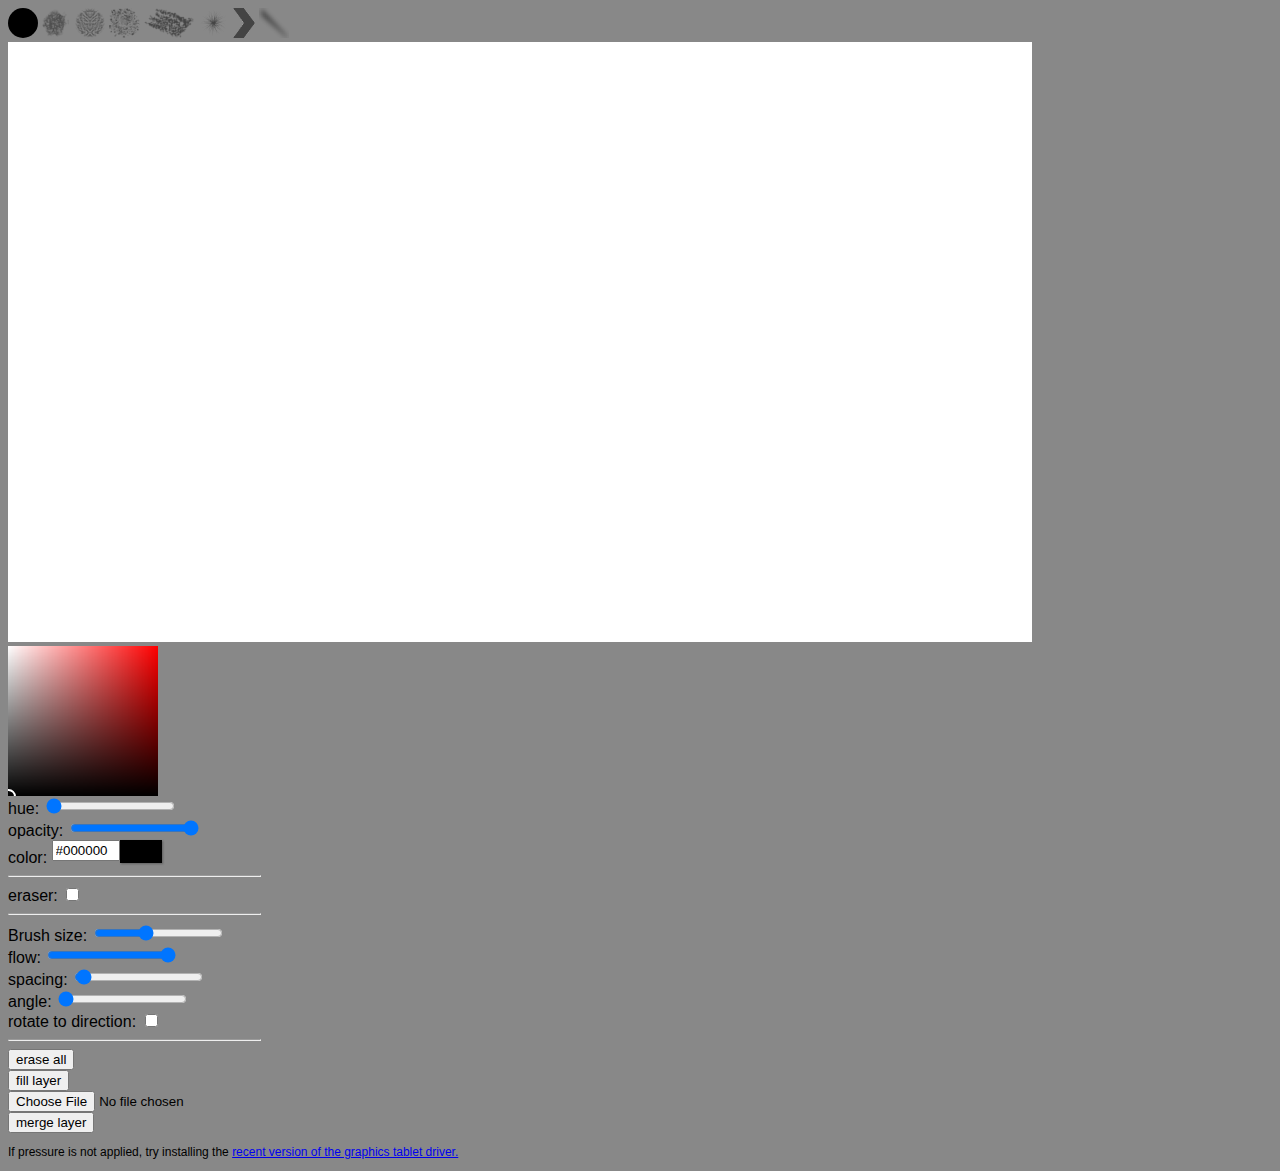
==== sketch/croquispop.html @ 5e68e36e "" ====
<!DOCTYPE html>
<html>
  <head>
  <meta charset="UTF-8">
  <title>Croquispop</title>
  <link rel="stylesheet" type="text/css" href="./croquispop.css">
  <link rel="stylesheet" type="text/css" href="css/component.css">
   
  <script src="./hand.minified-1.3.6.js"></script>
  <script src="./js/jquery-2.1.1.min.js"></script>
  </head>
  <body unselectable="on">
    <object id="tablet-api" type="application/x-wacomtabletplugin"></object>
    <div id="tool-shelf" style="display:none;">
      <span>Stabilizer level: </span>
      <input id="tool-stabilize-level-slider" type="range" min="3" max="20">
      <span>weight: </span>
      <input id="tool-stabilize-weight-slider" type="range" min="20" max="80">
      <br>
      <span class="comment">(Higher stabilizer level makes lines smoother,
        and higher weight makes rendering slower.)</span>
    </div>
    <div id="brush-image-shelf">
      <div class="brush-image on" id="circle-brush"></div>
      <img src="./img/brush/b0.png" class="brush-image"></img>
      <img src="./img/brush/b1.png" class="brush-image"></img>
      <img src="./img/brush/b2.png" class="brush-image"></img>
      <img src="./img/brush/b3.png" class="brush-image"></img>
      <img src="./img/brush/b4.png" class="brush-image"></img>
      <img src="./img/brush/b5.png" class="brush-image"></img>
      <img src="./img/brush/b6.png" class="brush-image"></img>
    </div>

    <div id="canvas-area">      
      
    </div>

    <div id="right-side">
      <div id="color-picker">
        <div id="color-picker-sb">
        </div>        
        <span>hue: </span>
        <input id="color-picker-hue-slider" type="range" min="0" max="360">
        <br>
        <span>opacity: </span>
        <input id="brush-opacity-slider" type="range" min="0" max="100">
        <br>
        <span>color: </span>
        <div id="color-picker-checker-frame">
          <div id="color-picker-checker"></div>
          <input type="text" id="input-hex-color">
         </div> 
      </div>
      <hr>
      <div id="brush-shelf">
        <span>eraser: </span>
        <input id="select-eraser-checkbox" type="checkbox">
        <hr>
        <span>Brush size: </span>
        <input id="brush-size-slider" type="range" min="1" max="100">
        <br>
        <span>flow: </span>
        <input id="brush-flow-slider" type="range" min="0" max="100">
        <br>
        <span>spacing: </span>
        <input id="brush-spacing-slider" type="range" min="0" max="1000">
        <br>
        <span>angle: </span>
        <input id="brush-angle-slider" type="range" min="0" max="360">
        <br>
        <span>rotate to direction: </span>
        <input id="brush-rotate-to-direction-checkbox" type="checkbox">
      </div>
      <hr>
      <button type="button" id="clear-button">erase all</button>
      <br>
      <button type="button" id="fill-button">fill layer</button>
      <br>
      <input type="file" id="upload-button"></input>
      <br>
      <button type="button" id="merge-button">merge layer</button>
    </div>
    <p class="comment">If pressure is not applied, try installing the
      <a href="http://www.wacom.com/support/drivers" target="_blank">
        recent version of the graphics tablet driver.</a></p>
    <!--[if lt IE 11]>
    <script src="./input-range-polyfill/input-range-polyfill.js"></script>
    <![endif]-->

    <script src="./TinyColor/tinycolor.js"></script>
    <script src="./HSBRect/HSBRect.js"></script>
    <script src="./croquis.js/croquis.js"></script>
    <script src="./croquispop.js"></script>
    
    <!--[if lt IE 10]>
    <script>
      // code from: http://stackoverflow.com/a/4448965/1711246
      function makeUnselectable(node) {
        if (node.nodeType == 1) {
          node.setAttribute('unselectable', 'on');
        }
        var child = node.firstChild;
        while (child) {
          makeUnselectable(child);
          child = child.nextSibling;
        }
      }
      makeUnselectable(document.body);
    </script>
    <![endif]-->
  </body>
</html>
---- sketch/croquispop.css ----
body {
  background-color: #888;
  user-select: none;
  -webkit-user-select: none;
  -ms-user-select: none;
  -moz-user-select: none;
}

#tablet-api {
  position: absolute;
  top: -1000px;
}

#canvas-area {
  display: inline-block;
  cursor: crosshair;
  overflow: hidden;
}

.croquis-dirty-rect-display {
  touch-action: none;
}

#right-side {
  display: inline-block;
  vertical-align: top;
}

#color-picker:active {
  cursor: default;
}

#color-picker-sb {
  width: 150px;
  height: 150px;
  overflow: hidden;
  touch-action: none;
  position: relative;  
}

#color-picker-checker-frame{
  display: inline-block;
}

#color-picker-checker {
    width: 40px;   
    height: 21px;
    border: 1px solid rgba(0, 0, 0, 0.5);
    -webkit-box-shadow: 1px 1px 2px 0px rgba(0, 0, 0, 0.3);
    -moz-box-shadow: 1px 1px 2px 0px rgba(0, 0, 0, 0.3);
    box-shadow: 1px 1px 2px 0px rgba(0, 0, 0, 0.3);     
    float: right;
}

#color-picker-white {
  width: 150px;
  height: 150px;
  background-color: #fff;
}

#color-picker-thumb {
  position: relative;
  margin-top: -7.5px;
  margin-left: -7.5px;
  width: 11px;
  height: 11px;
  border-radius: 7.5px;
  border-color: #fff;
  border-style: solid;
  border-width: 2px;
}

#color-picker-color { 
  float: right;  
}
#input-hex-color{
  width:60px;
  float: left;
}

#circle-brush {
  width: 30px;
  height: 30px;
  display: inline-block;
  border-radius: 15px;
  background-color: #000;
}

.brush-pointer {
  position: absolute;
  font-size: 0;
  pointer-events: none;
  z-index: 9999;
}

.brush-image {
  height: 30px;
  width: auto;
  opacity: 0.5;
}

.brush-image:hover {
  cursor: pointer;
  opacity: 1;
}

.brush-image.on {
  opacity: 1;
}

span {
  font-size: 12pt;
  font-family: 'Nanum Gothic', sans-serif;
}

.comment {
  font-size: 9pt;
  font-family: 'Nanum Gothic', sans-serif;
}
---- sketch/css/component.css ----
.resize-container {
    position: relative;
    display: inline-block;
    cursor: move;
    margin: 0 auto;
}

.resize-container img {
    display: block
}

.resize-container:hover img,
.resize-container:active img {
    outline: 2px dashed rgba(222,60,80,.9);
}

.resize-handle-ne,
.resize-handle-se,
.resize-handle-nw,
.resize-handle-sw {
    position: absolute;
    display: block;
    width: 10px;
    height: 10px;
    background: rgba(222,60,80,.9);
    z-index: 999;
}

.resize-handle-nw {
    top: -5px;
    left: -5px;
    cursor: nw-resize;
}

.resize-handle-sw {
    bottom: -5px;
    left: -5px;
    cursor: sw-resize;
}

.resize-handle-ne {
    top: -5px;
    right: -5px;
    cursor: ne-resize;
}

.resize-handle-se {
    bottom: -5px;
    right: -5px;
    cursor: se-resize;
}

.overlay {
	position: absolute;
	left: 50%;
	top: 50%;
	margin-left: -100px;
	margin-top: -100px;
	z-index: 999;
	width: 200px;
	height: 200px;
    border: solid 2px rgba(222,60,80,.9);
	box-sizing: content-box;
	pointer-events: none;
}

.overlay:after,
.overlay:before {
	content: '';
	position: absolute;
	display: block;
	width: 204px;
	height: 40px;
    border-left: dashed 2px rgba(222,60,80,.9);
	border-right: dashed 2px rgba(222,60,80,.9);
}

.overlay:before {
	top: 0;
	margin-left: -2px;
	margin-top: -40px;
}

.overlay:after {
	bottom: 0;
	margin-left: -2px;
	margin-bottom: -40px;
}

.overlay-inner:after,
.overlay-inner:before {
	content: '';
	position: absolute;
	display: block;
	width: 40px;
	height: 204px;
    border-top: dashed 2px rgba(222,60,80,.9);
	border-bottom: dashed 2px rgba(222,60,80,.9);
}

.overlay-inner:before {
	left: 0;
	margin-left: -40px;
	margin-top: -2px;
}

.overlay-inner:after{
	right: 0;
	margin-right: -40px;
	margin-top: -2px;
}

.btn-crop {
	position: absolute;
	vertical-align: bottom;
	right: 5px;
	bottom: 5px;
	padding: 6px 10px;
	z-index: 999;
	background-color: rgb(222,60,80);
	border: none;
	border-radius: 5px;
	color: #FFF;
}

.btn-crop img {
	vertical-align: middle;
	margin-left: 8px;
}
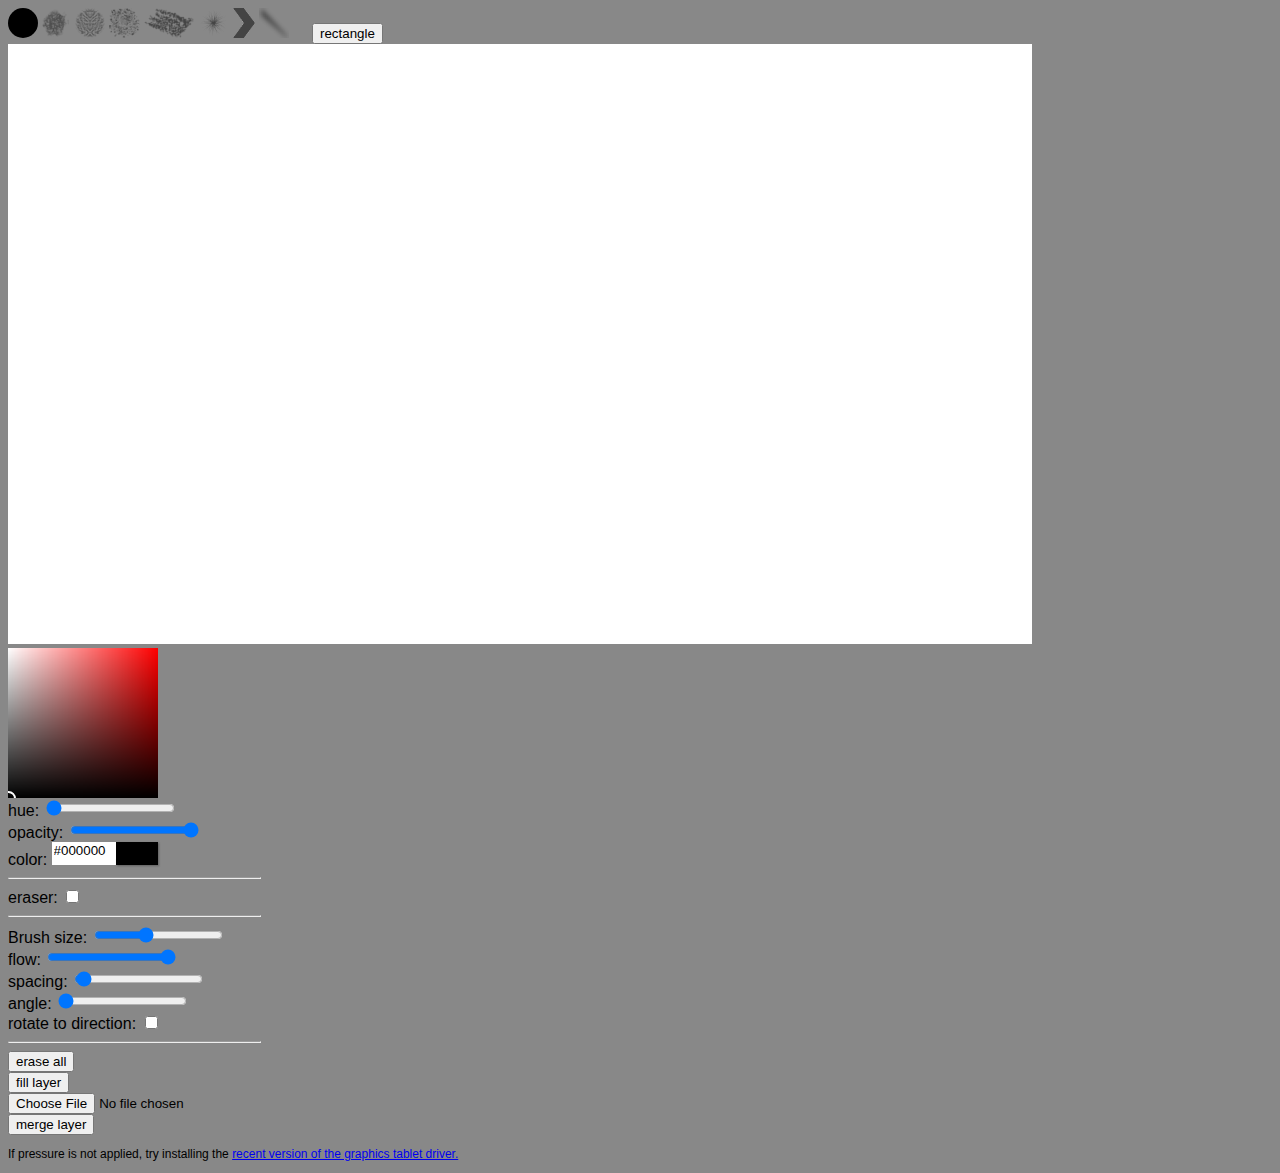
==== commit b56dd81b: "try to add geometry brush" ====
--- a/sketch/croquispop.html
+++ b/sketch/croquispop.html
@@ -31,6 +31,9 @@
       <img src="./img/brush/b6.png" class="brush-image"></img>
     </div>
 
+    <div id="geometry-shelf">
+      <input type="button" id="btn-rectangle" value="rectangle">
+    </div>
     <div id="canvas-area">      
       
     </div>
@@ -90,8 +93,7 @@
     <script src="./TinyColor/tinycolor.js"></script>
     <script src="./HSBRect/HSBRect.js"></script>
     <script src="./croquis.js/croquis.js"></script>
-    <script src="./croquispop.js"></script>
-    
+    <script src="./croquispop.js"></script>   
     <!--[if lt IE 10]>
     <script>
       // code from: http://stackoverflow.com/a/4448965/1711246
--- a/sketch/croquispop.css
+++ b/sketch/croquispop.css
@@ -39,7 +39,8 @@
 }
 
 #color-picker-checker-frame{
-  display: inline-block;
+  background-color: #fff;
+  display: inline-block;   
 }
 
 #color-picker-checker {
@@ -76,6 +77,7 @@
 #input-hex-color{
   width:60px;
   float: left;
+  border-style: none;
 }
 
 #circle-brush {
@@ -117,3 +119,14 @@
   font-size: 9pt;
   font-family: 'Nanum Gothic', sans-serif;
 }
+
+#brush-image-shelf{
+  width: 300px;
+  display: inline-block;
+}
+
+#geometry-shelf{
+  width: 300px;
+  display: inline-block;
+}
+
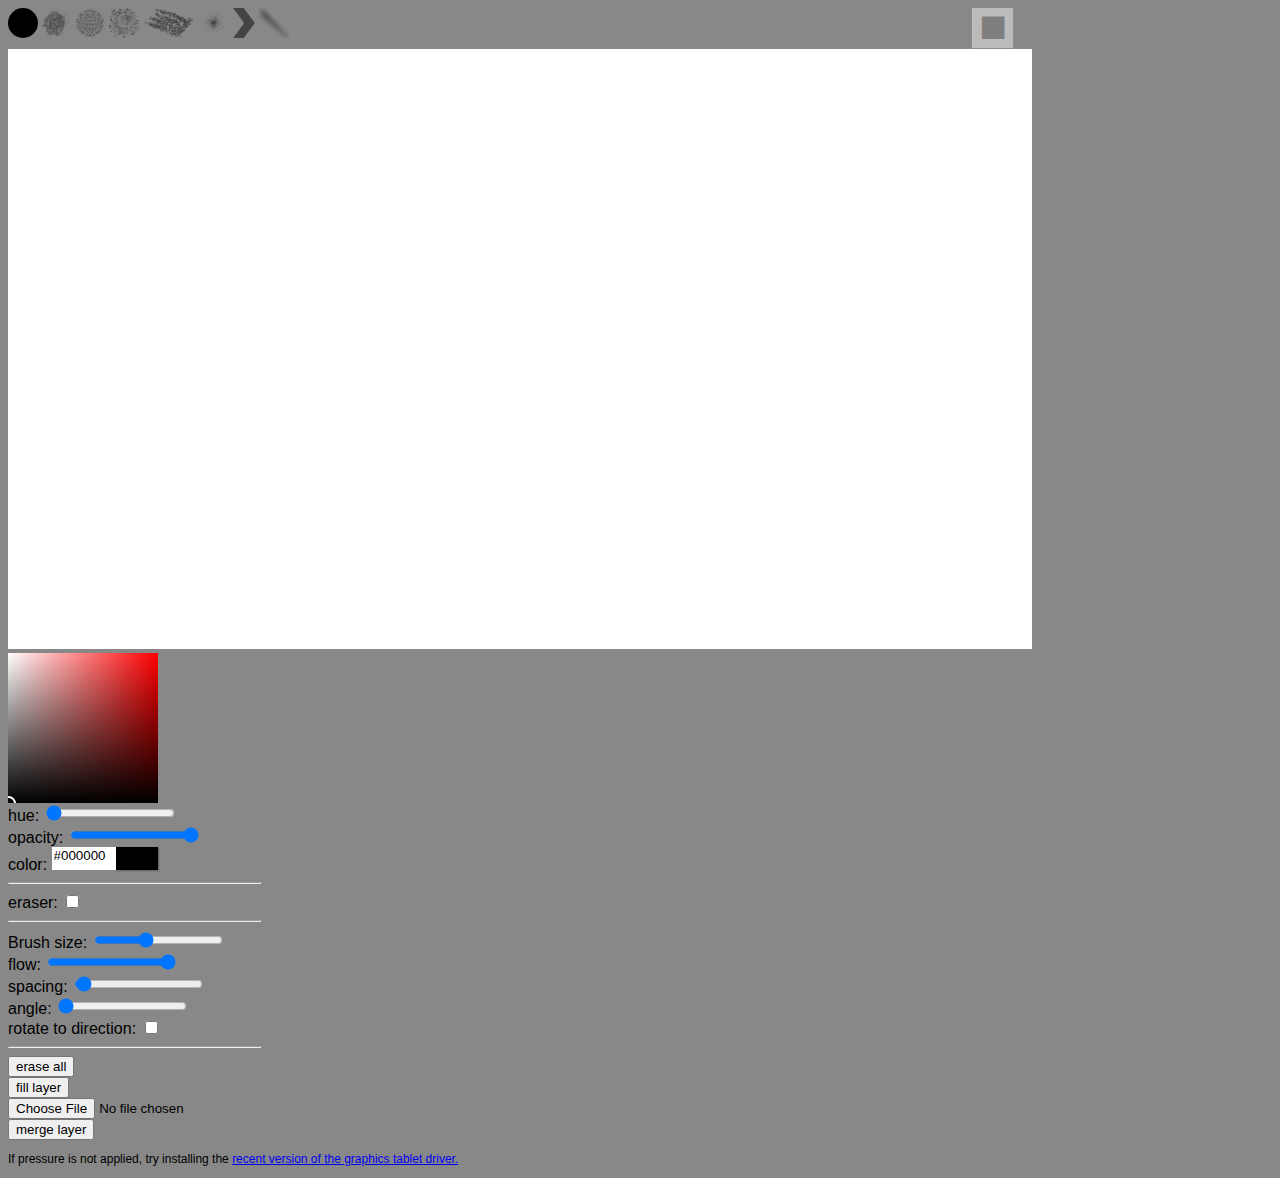
==== commit dd48e6ef: "draw a red rectangle" ====
--- a/sketch/croquispop.html
+++ b/sketch/croquispop.html
@@ -3,11 +3,11 @@
   <head>
   <meta charset="UTF-8">
   <title>Croquispop</title>
-  <link rel="stylesheet" type="text/css" href="./croquispop.css">
-  <link rel="stylesheet" type="text/css" href="css/component.css">
+  <link rel="stylesheet" type="text/css" href="./css/croquispop.css">
+  <link rel="stylesheet" type="text/css" href="./css/component.css">
    
-  <script src="./hand.minified-1.3.6.js"></script>
-  <script src="./js/jquery-2.1.1.min.js"></script>
+  <script src="./js/hand.minified-1.3.6.js"></script>
+  <script src="./js/jquery-2.1.1.min.js"></script>  
   </head>
   <body unselectable="on">
     <object id="tablet-api" type="application/x-wacomtabletplugin"></object>
@@ -32,7 +32,7 @@
     </div>
 
     <div id="geometry-shelf">
-      <input type="button" id="btn-rectangle" value="rectangle">
+      <button id="btn-rectangle" title="Rectangle" class="geo-button icon-rect"></button>
     </div>
     <div id="canvas-area">      
       
@@ -90,10 +90,11 @@
     <script src="./input-range-polyfill/input-range-polyfill.js"></script>
     <![endif]-->
 
+    <script src="./js/svg_todataurl.js"></script>
     <script src="./TinyColor/tinycolor.js"></script>
     <script src="./HSBRect/HSBRect.js"></script>
     <script src="./croquis.js/croquis.js"></script>
-    <script src="./croquispop.js"></script>   
+    <script src="./js/croquispop.js"></script>   
     <!--[if lt IE 10]>
     <script>
       // code from: http://stackoverflow.com/a/4448965/1711246
@@ -110,5 +111,6 @@
       makeUnselectable(document.body);
     </script>
     <![endif]-->
+    <div id="data"></div>
   </body>
 </html>
--- a/sketch/css/croquispop.css
+++ b/sketch/css/croquispop.css
@@ -0,0 +1,188 @@
+@font-face {
+  font-family: 'icomoon';
+  src:url('fonts/icomoon.eot?-g66apm');
+  src:url('fonts/icomoon.eot?#iefix-g66apm') format('embedded-opentype'),
+    url('fonts/icomoon.woff?-g66apm') format('woff'),
+    url('fonts/icomoon.ttf?-g66apm') format('truetype'),
+    url('fonts/icomoon.svg?-g66apm#icomoon') format('svg');
+  font-weight: normal;
+  font-style: normal;
+}
+
+[class^="icon-"], [class*=" icon-"] {
+  font-family: 'icomoon';
+  speak: none;
+  font-style: normal;
+  font-weight: normal;
+  font-variant: normal;
+  text-transform: none;
+  line-height: 1;
+
+  /* Better Font Rendering =========== */
+  -webkit-font-smoothing: antialiased;
+  -moz-osx-font-smoothing: grayscale;
+}
+
+.geo-button{
+  padding: 5px;
+  line-height: 30px;
+  font-size: 30px;
+  float: left;
+  border: 0;
+  border-right: 1px solid #999;
+  border-bottom: 1px solid #999;
+  border-left: 1px solid #fff;
+  background: #eee;
+  opacity: 0.5;
+}
+
+.geo-button:hover{
+  opacity: 1;
+}
+
+.geo-button:active{
+  color: #00f;
+}
+
+.icon-rect:before{
+  content: "\e637";
+  width: 30px;
+  height: 30px;
+  opacity: 0.5;
+}
+
+
+body {
+  background-color: #888;
+  user-select: none;
+  -webkit-user-select: none;
+  -ms-user-select: none;
+  -moz-user-select: none;
+}
+
+#tablet-api {
+  position: absolute;
+  top: -1000px;
+}
+
+#canvas-area {
+  display: inline-block;
+  cursor: crosshair;
+  overflow: hidden;
+}
+
+.croquis-dirty-rect-display {
+  touch-action: none;
+}
+
+#right-side {
+  display: inline-block;
+  vertical-align: top;
+}
+
+#color-picker:active {
+  cursor: default;
+}
+
+#color-picker-sb {
+  width: 150px;
+  height: 150px;
+  overflow: hidden;
+  touch-action: none;
+  position: relative;  
+}
+
+#color-picker-checker-frame{
+  background-color: #fff;
+  display: inline-block;   
+}
+
+#color-picker-checker {
+    width: 40px;   
+    height: 21px;
+    border: 1px solid rgba(0, 0, 0, 0.5);
+    -webkit-box-shadow: 1px 1px 2px 0px rgba(0, 0, 0, 0.3);
+    -moz-box-shadow: 1px 1px 2px 0px rgba(0, 0, 0, 0.3);
+    box-shadow: 1px 1px 2px 0px rgba(0, 0, 0, 0.3);     
+    float: right;
+}
+
+#color-picker-white {
+  width: 150px;
+  height: 150px;
+  background-color: #fff;
+}
+
+#color-picker-thumb {
+  position: relative;
+  margin-top: -7.5px;
+  margin-left: -7.5px;
+  width: 11px;
+  height: 11px;
+  border-radius: 7.5px;
+  border-color: #fff;
+  border-style: solid;
+  border-width: 2px;
+}
+
+#color-picker-color { 
+  float: right;  
+}
+#input-hex-color{
+  width:60px;
+  float: left;
+  border-style: none;
+}
+
+#circle-brush {
+  width: 30px;
+  height: 30px;
+  display: inline-block;
+  border-radius: 15px;
+  background-color: #000;
+}
+
+.brush-pointer {
+  position: absolute;
+  font-size: 0;
+  pointer-events: none;
+  z-index: 9999;
+}
+
+.brush-image {
+  height: 30px;
+  width: auto;
+  opacity: 0.5;
+}
+
+.brush-image:hover {
+  cursor: pointer;
+  opacity: 1;
+}
+
+.brush-image.on {
+  opacity: 1;
+}
+
+span {
+  font-size: 12pt;
+  font-family: 'Nanum Gothic', sans-serif;
+}
+
+.comment {
+  font-size: 9pt;
+  font-family: 'Nanum Gothic', sans-serif;
+}
+
+#brush-image-shelf{
+  width: 300px; 
+  float: left;
+  display: inline-block;
+}
+
+#geometry-shelf{
+  width: 300px;
+  float: right; 
+  display: inline-block;
+}
+
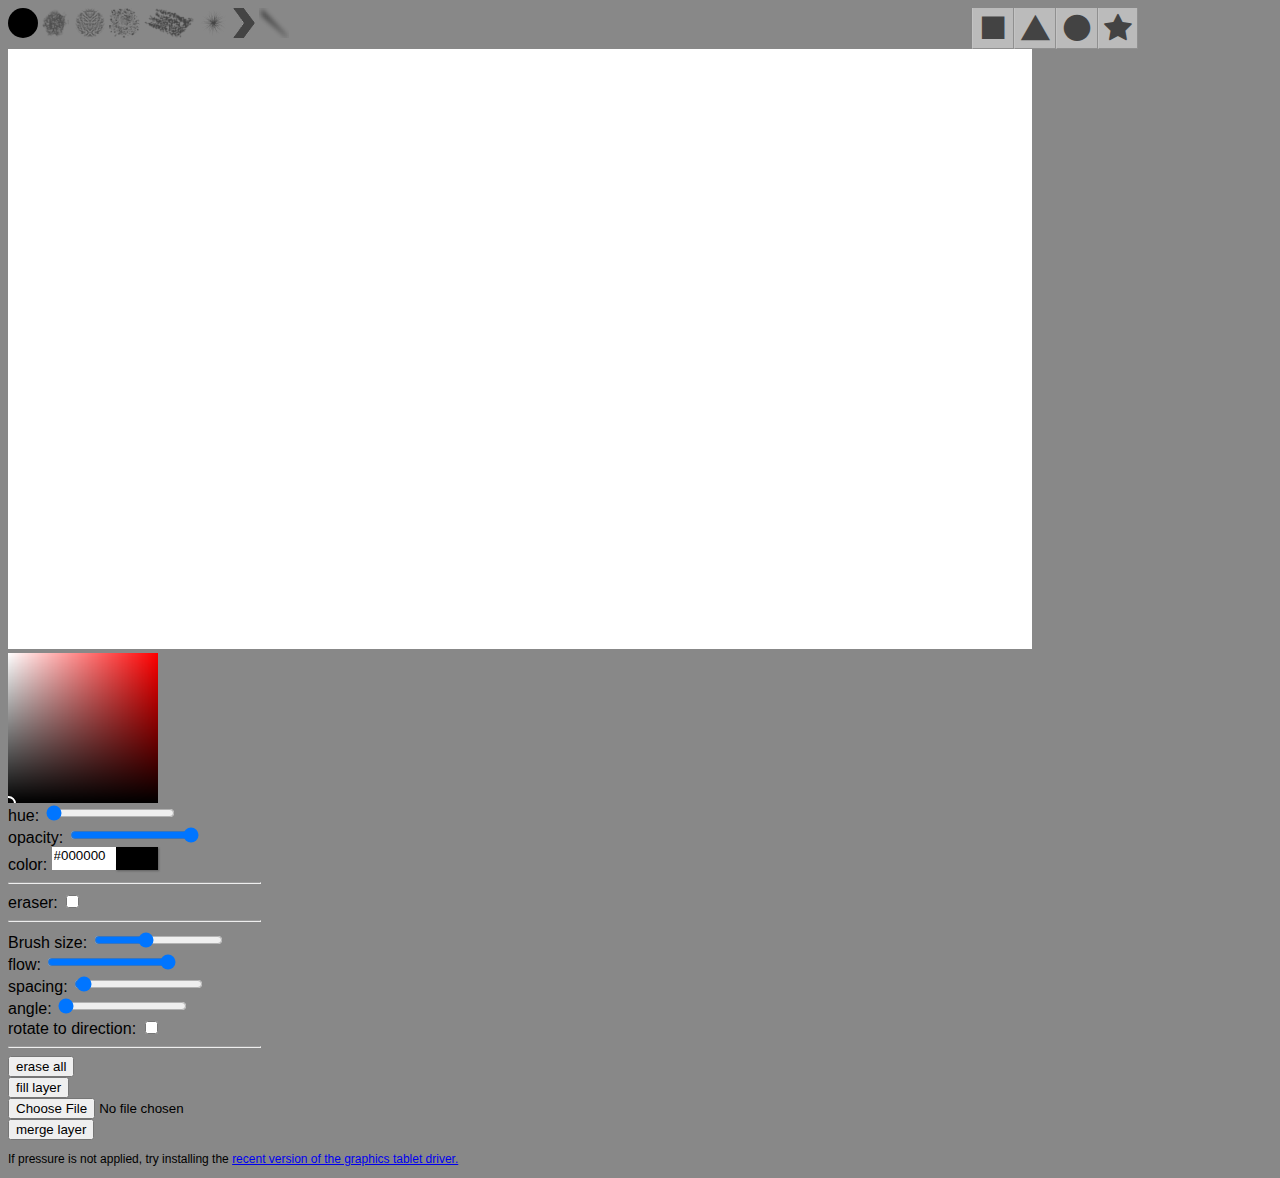
==== commit e2508cd6: "create geometry svg and insert to canvas" ====
--- a/sketch/croquispop.html
+++ b/sketch/croquispop.html
@@ -33,6 +33,9 @@
 
     <div id="geometry-shelf">
       <button id="btn-rectangle" title="Rectangle" class="geo-button icon-rect"></button>
+      <button id="btn-triangle" title="Triangle" class="geo-button icon-tri"></button>
+      <button id="btn-round" title="Round" class="geo-button icon-round"></button>
+      <button id="btn-star" title="Star" class="geo-button icon-star"></button>
     </div>
     <div id="canvas-area">      
       
--- a/sketch/css/croquispop.css
+++ b/sketch/css/croquispop.css
@@ -34,6 +34,7 @@
   border-left: 1px solid #fff;
   background: #eee;
   opacity: 0.5;
+  
 }
 
 .geo-button:hover{
@@ -48,9 +49,22 @@
   content: "\e637";
   width: 30px;
   height: 30px;
-  opacity: 0.5;
-}
-
+}
+.icon-tri:before{
+  content: "\e60c";
+  width: 30px;
+  height: 30px;
+}
+.icon-round:before{
+  content: "\e604";
+  width: 30px;
+  height: 30px;
+}
+.icon-star:before{
+  content: "\e624";
+  width: 30px;
+  height: 30px;
+}
 
 body {
   background-color: #888;
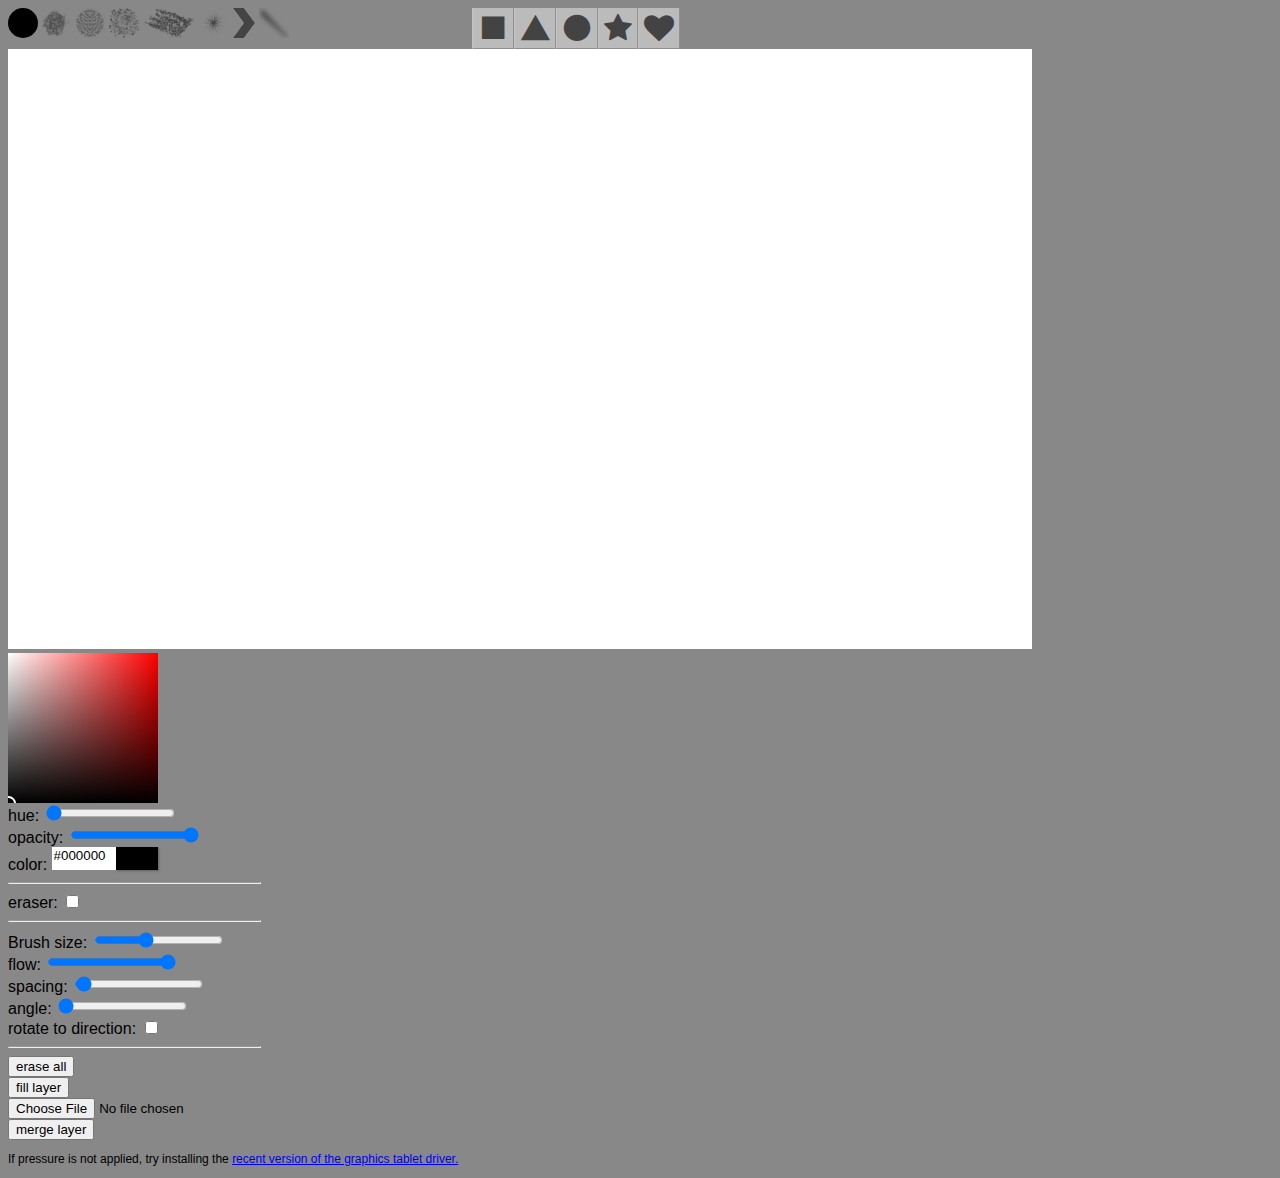
==== commit 00ade809: "merge geometry shape with alpha color" ====
--- a/sketch/croquispop.html
+++ b/sketch/croquispop.html
@@ -36,6 +36,7 @@
       <button id="btn-triangle" title="Triangle" class="geo-button icon-tri"></button>
       <button id="btn-round" title="Round" class="geo-button icon-round"></button>
       <button id="btn-star" title="Star" class="geo-button icon-star"></button>
+      <button id="btn-heart" title="Heart" class="geo-button icon-heart"></button>
     </div>
     <div id="canvas-area">      
       
--- a/sketch/css/croquispop.css
+++ b/sketch/css/croquispop.css
@@ -34,7 +34,6 @@
   border-left: 1px solid #fff;
   background: #eee;
   opacity: 0.5;
-  
 }
 
 .geo-button:hover{
@@ -62,6 +61,11 @@
 }
 .icon-star:before{
   content: "\e624";
+  width: 30px;
+  height: 30px;
+}
+.icon-heart:before{
+  content: "\e64c";
   width: 30px;
   height: 30px;
 }
@@ -198,5 +202,6 @@
   width: 300px;
   float: right; 
   display: inline-block;
-}
-
+  padding-right: 500px;
+}
+
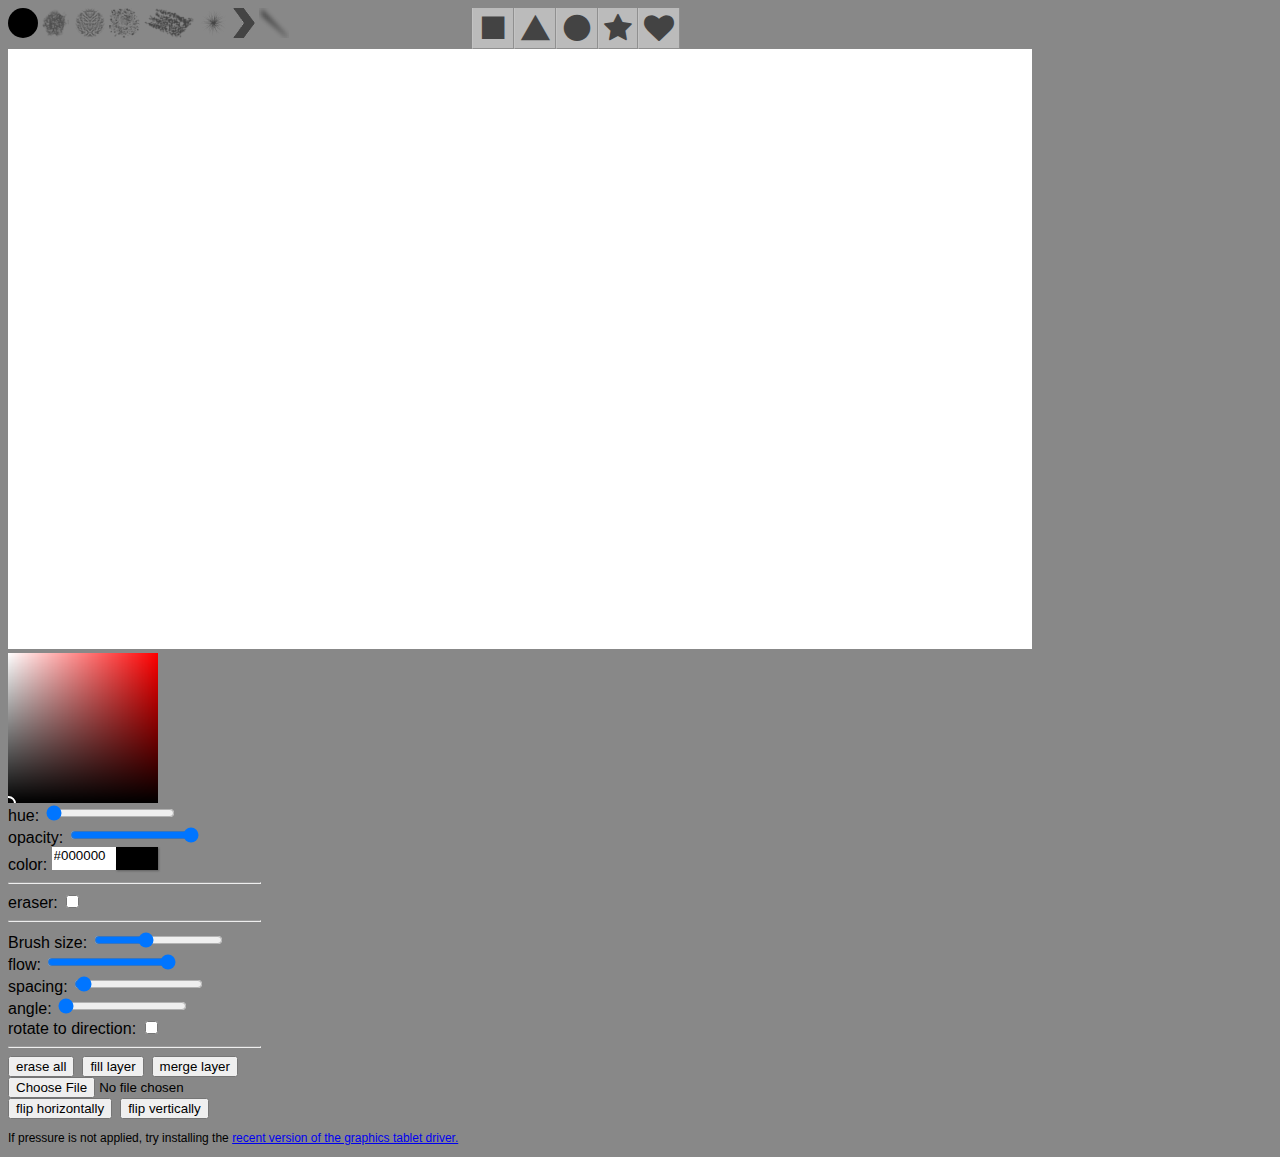
==== commit fd7a3283: "" ====
--- a/sketch/croquispop.html
+++ b/sketch/croquispop.html
@@ -79,22 +79,22 @@
         <input id="brush-rotate-to-direction-checkbox" type="checkbox">
       </div>
       <hr>
-      <button type="button" id="clear-button">erase all</button>
-      <br>
-      <button type="button" id="fill-button">fill layer</button>
-      <br>
+      <button id="clear-button">erase all</button>&nbsp      
+      <button id="fill-button">fill layer</button>&nbsp
+      <button id="merge-button">merge layer</button>
+      <br/>
       <input type="file" id="upload-button"></input>
-      <br>
-      <button type="button" id="merge-button">merge layer</button>
+      <br/>
+      <button id="btn-flip-horizon">flip horizontally</button>&nbsp
+      <button id="btn-flip-vertical">flip vertically</button>
+      
     </div>
     <p class="comment">If pressure is not applied, try installing the
       <a href="http://www.wacom.com/support/drivers" target="_blank">
         recent version of the graphics tablet driver.</a></p>
     <!--[if lt IE 11]>
     <script src="./input-range-polyfill/input-range-polyfill.js"></script>
-    <![endif]-->
-
-    <script src="./js/svg_todataurl.js"></script>
+    <![endif]-->   
     <script src="./TinyColor/tinycolor.js"></script>
     <script src="./HSBRect/HSBRect.js"></script>
     <script src="./croquis.js/croquis.js"></script>
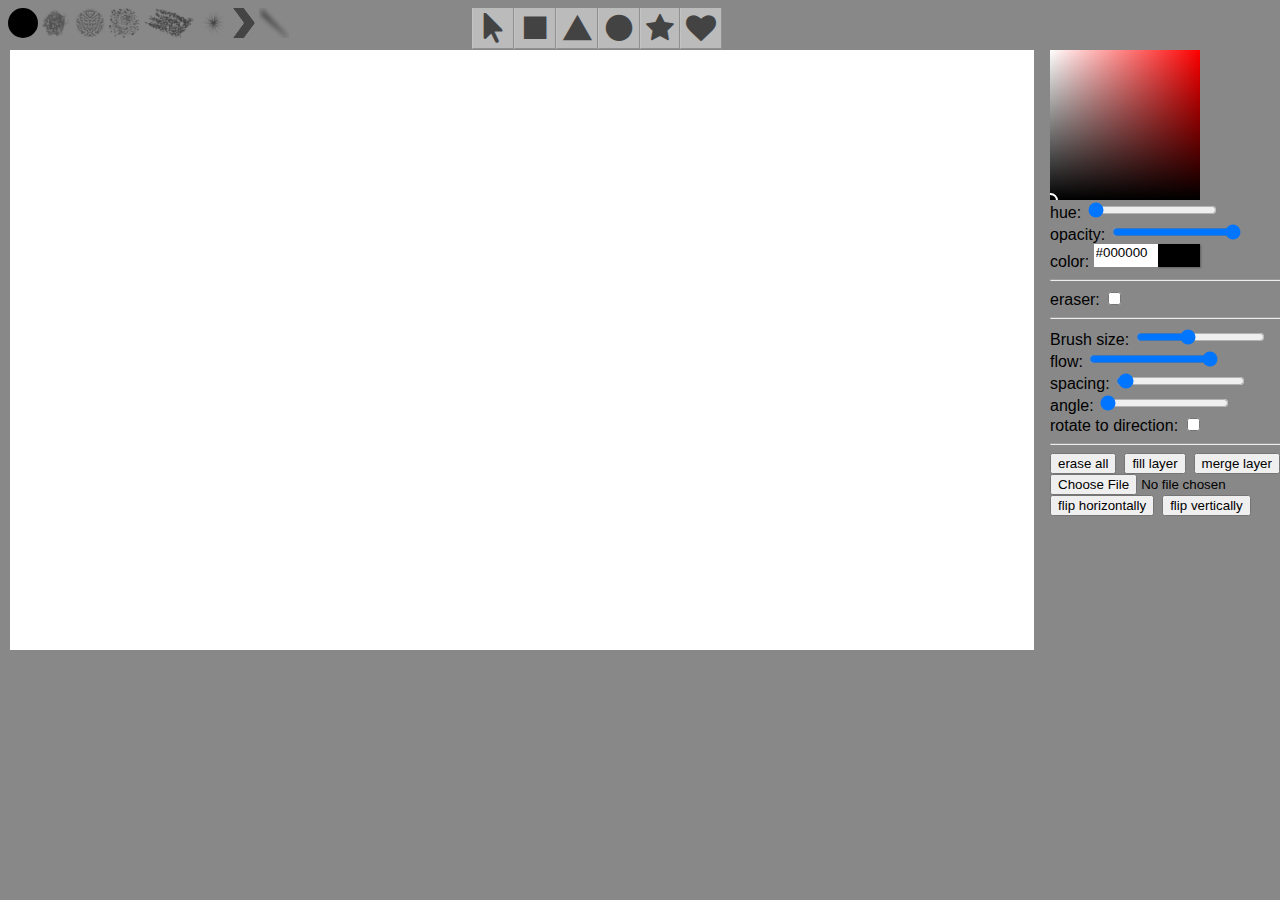
==== commit 343911d0: "insert multiple drag and resizeable object" ====
--- a/sketch/croquispop.html
+++ b/sketch/croquispop.html
@@ -32,15 +32,15 @@
     </div>
 
     <div id="geometry-shelf">
+      <button id="btn-selector" title="Selector" class="geo-button icon-selector"></button>
       <button id="btn-rectangle" title="Rectangle" class="geo-button icon-rect"></button>
       <button id="btn-triangle" title="Triangle" class="geo-button icon-tri"></button>
       <button id="btn-round" title="Round" class="geo-button icon-round"></button>
       <button id="btn-star" title="Star" class="geo-button icon-star"></button>
       <button id="btn-heart" title="Heart" class="geo-button icon-heart"></button>
     </div>
-    <div id="canvas-area">      
-      
-    </div>
+    <br />
+    <div id="canvas-area"></div>
 
     <div id="right-side">
       <div id="color-picker">
@@ -89,16 +89,15 @@
       <button id="btn-flip-vertical">flip vertically</button>
       
     </div>
-    <p class="comment">If pressure is not applied, try installing the
-      <a href="http://www.wacom.com/support/drivers" target="_blank">
-        recent version of the graphics tablet driver.</a></p>
+    
     <!--[if lt IE 11]>
     <script src="./input-range-polyfill/input-range-polyfill.js"></script>
     <![endif]-->   
     <script src="./TinyColor/tinycolor.js"></script>
     <script src="./HSBRect/HSBRect.js"></script>
-    <script src="./croquis.js/croquis.js"></script>
-    <script src="./js/croquispop.js"></script>   
+    <script src="./croquis.js/croquis.js"></script>    
+    <script src="./js/shapes.js"></script>
+    <script src="./js/croquispop.js"></script>
     <!--[if lt IE 10]>
     <script>
       // code from: http://stackoverflow.com/a/4448965/1711246
--- a/sketch/css/croquispop.css
+++ b/sketch/css/croquispop.css
@@ -69,6 +69,11 @@
   width: 30px;
   height: 30px;
 }
+.icon-selector:before{
+  content: "\e61a";
+  width: 30px;
+  height: 30px;
+}
 
 body {
   background-color: #888;
@@ -83,11 +88,22 @@
   top: -1000px;
 }
 
-#canvas-area {
+#canvas-area{
+  position: absolute;
+  left: 10px;
+  top: 50px;
   display: inline-block;
   cursor: crosshair;
   overflow: hidden;
 }
+#active{
+  position: absolute;
+  left: 0px;
+  top: 0px;  
+  display: inline-block;
+  cursor: default !important;
+  overflow: hidden;    
+}
 
 .croquis-dirty-rect-display {
   touch-action: none;
@@ -96,6 +112,9 @@
 #right-side {
   display: inline-block;
   vertical-align: top;
+  position: absolute;
+  top: 50px;
+  left: 1050px;
 }
 
 #color-picker:active {
@@ -203,5 +222,6 @@
   float: right; 
   display: inline-block;
   padding-right: 500px;
-}
-
+  top:0px;
+}
+
--- a/sketch/css/component.css
+++ b/sketch/css/component.css
@@ -14,7 +14,14 @@
     outline: 2px dashed rgba(222,60,80,.9);
 }
 
-.resize-handle-ne,
+.resize-handle-ne {
+	position: absolute;
+    display: block;
+    width: 10px;
+    height: 10px;
+    background: rgba(4,255,0,.9);
+    z-index: 999;
+}
 .resize-handle-se,
 .resize-handle-nw,
 .resize-handle-sw {
